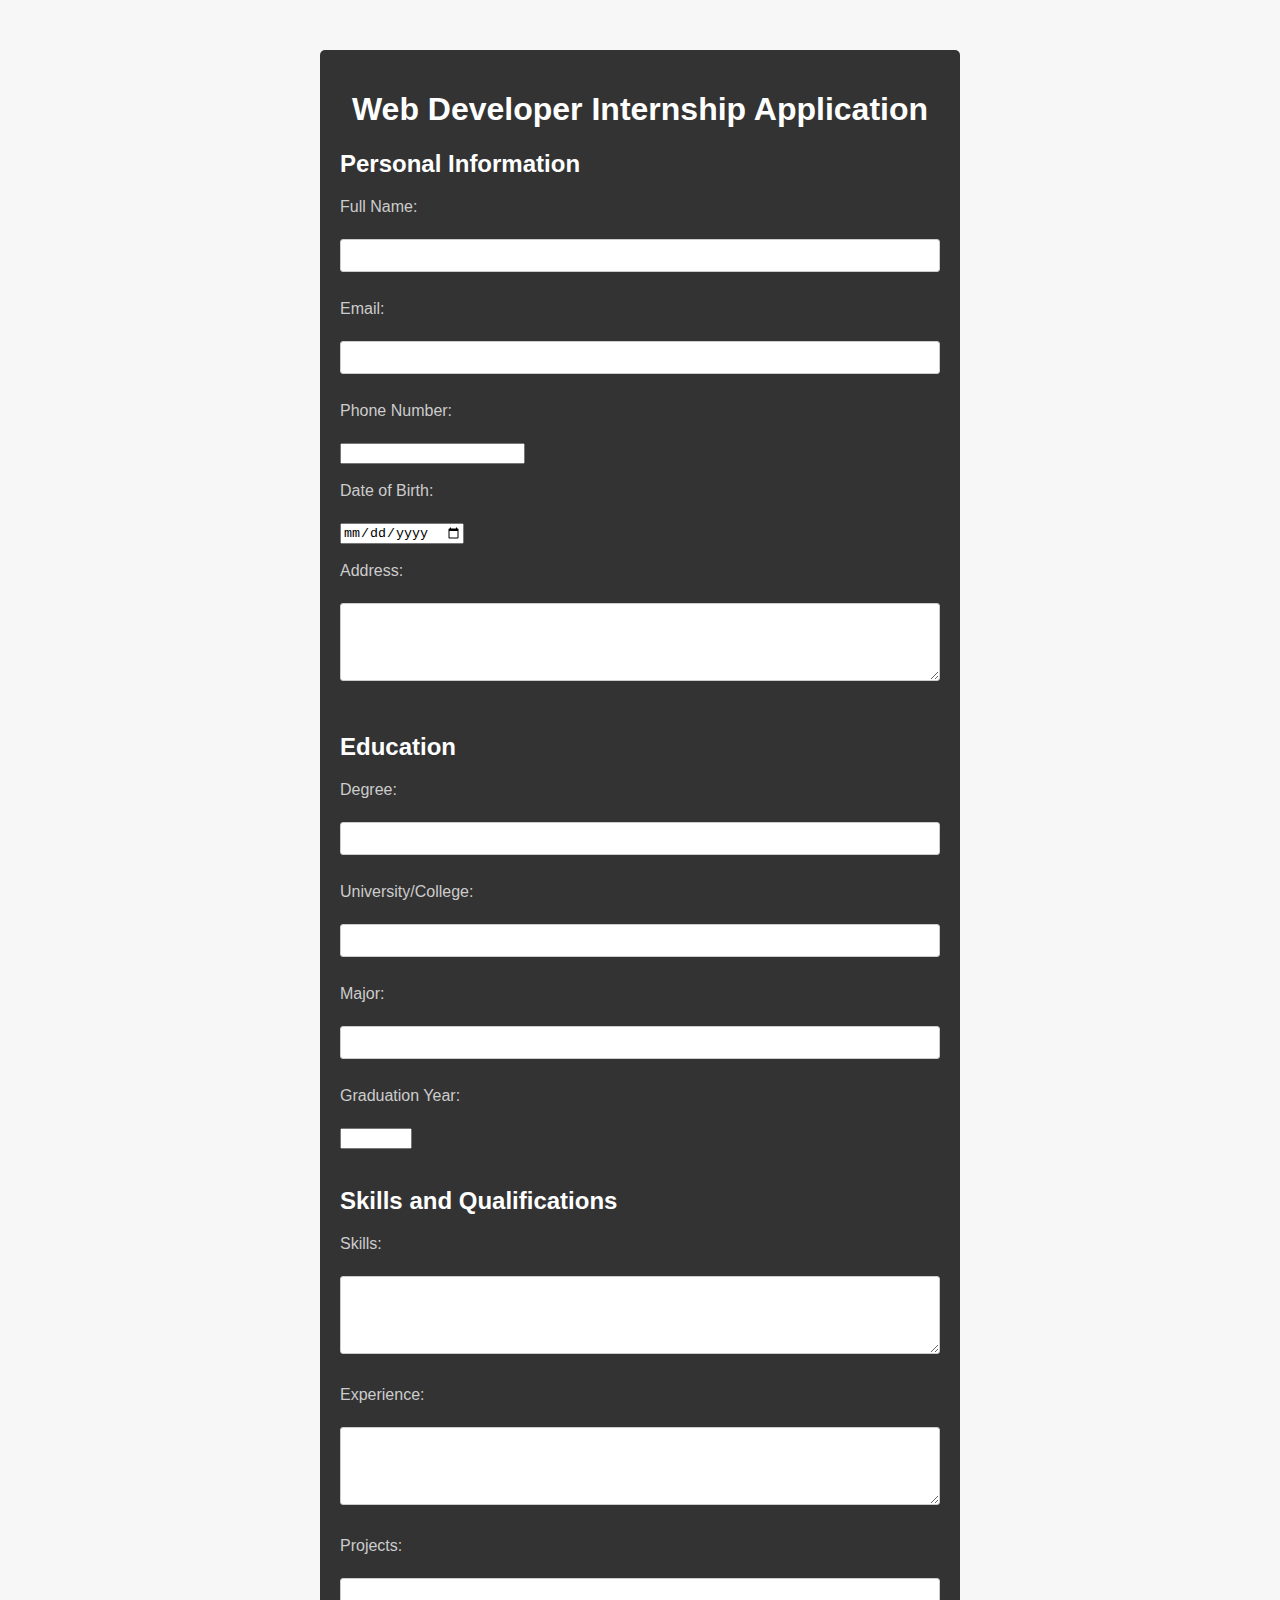
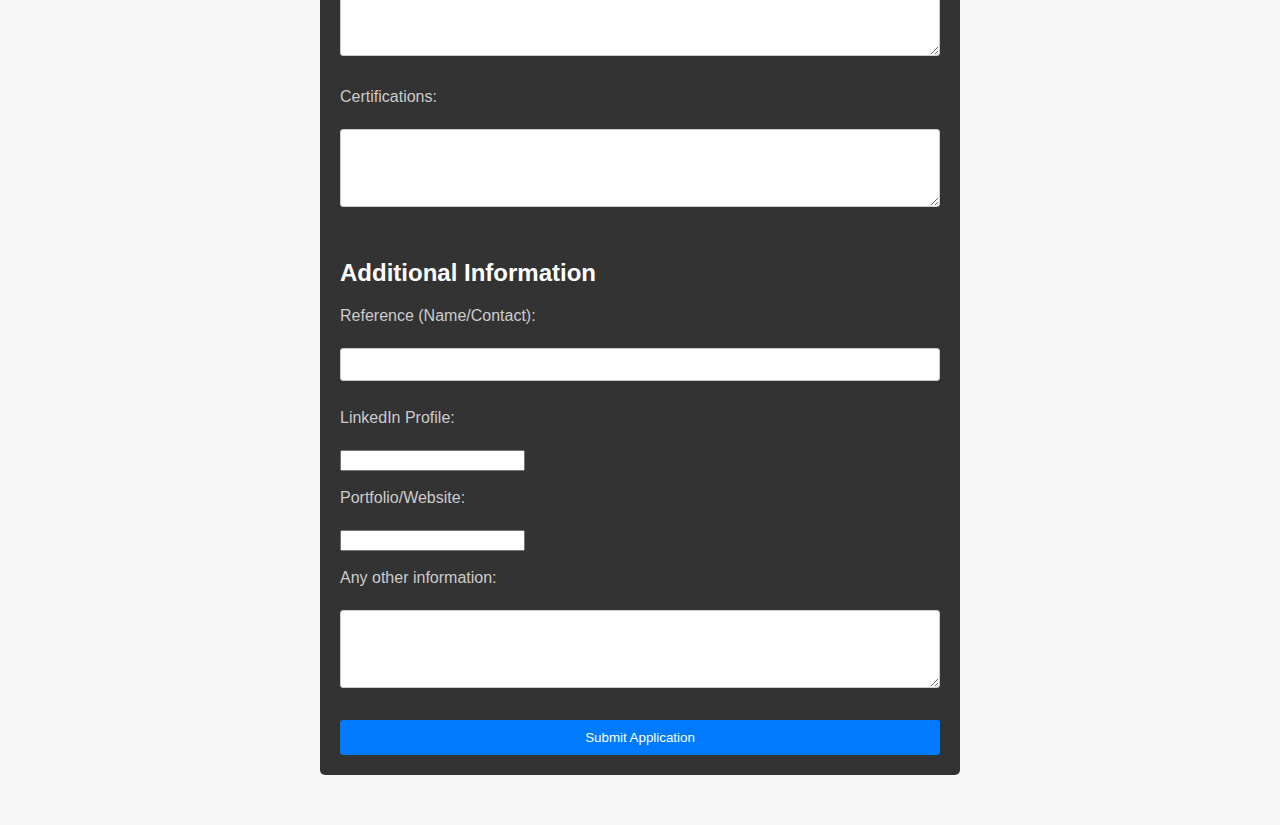
==== form.html @ cfcf1c3f "BIZNUSION WEBSITE" ====
<!DOCTYPE html>
<html>
<head>
    <title>Web Developer Internship Application</title>
    <style>
        body {
            font-family: Arial, sans-serif;
            background-color: #f7f7f7;
            margin: 0;
            padding: 0;
        }
        .container {
            max-width: 600px;
            margin: 50px auto;
            padding: 20px;
            background-color: #333;
            color: #fff;
            border-radius: 5px;
        }
        h1 {
            text-align: center;
        }
        form {
            max-width: 100%;
            margin-top: 20px;
        }
        label {
            display: block;
            margin-bottom: 5px;
            color: #ccc;
        }
        input[type="text"],
        input[type="email"],
        textarea {
            width: 100%;
            padding: 8px;
            margin-bottom: 10px;
            border: 1px solid #ccc;
            border-radius: 3px;
            box-sizing: border-box;
        }
        input[type="submit"] {
            background-color: #007bff;
            color: #fff;
            padding: 10px 20px;
            border: none;
            border-radius: 3px;
            cursor: pointer;
            width: 100%;
        }
        input[type="submit"]:hover {
            background-color: #0056b3;
        }
    </style>
</head>
<body>
    <div class="container">
        <h1>Web Developer Internship Application</h1>

        <form 
        action="https://formspree.io/f/myyrldbn"
        method="POST"">
            <h2>Personal Information</h2>
            <label for="name">Full Name:</label><br>
            <input type="text" id="name" name="name" required><br><br>
    
            <label for="email">Email:</label><br>
            <input type="email" id="email" name="email" required><br><br>
    
            <label for="phone">Phone Number:</label><br>
            <input type="tel" id="phone" name="phone" required><br><br>
    
            <label for="dob">Date of Birth:</label><br>
            <input type="date" id="dob" name="dob"><br><br>
    
            <label for="address">Address:</label><br>
            <textarea id="address" name="address" rows="4" cols="50"></textarea><br><br>
    
            <h2>Education</h2>
            <label for="degree">Degree:</label><br>
            <input type="text" id="degree" name="degree" required><br><br>
    
            <label for="university">University/College:</label><br>
            <input type="text" id="university" name="university" required><br><br>
    
            <label for="major">Major:</label><br>
            <input type="text" id="major" name="major" required><br><br>
    
            <label for="grad_year">Graduation Year:</label><br>
            <input type="number" id="grad_year" name="grad_year" min="1900" max="2099" required><br><br>
    
            <h2>Skills and Qualifications</h2>
            <label for="skills">Skills:</label><br>
            <textarea id="skills" name="skills" rows="4" cols="50" required></textarea><br><br>
    
            <label for="experience">Experience:</label><br>
            <textarea id="experience" name="experience" rows="4" cols="50" required></textarea><br><br>
    
            <label for="projects">Projects:</label><br>
            <textarea id="projects" name="projects" rows="4" cols="50"></textarea><br><br>
    
            <label for="certifications">Certifications:</label><br>
            <textarea id="certifications" name="certifications" rows="4" cols="50"></textarea><br><br>
    
            <h2>Additional Information</h2>
            <label for="reference">Reference (Name/Contact):</label><br>
            <input type="text" id="reference" name="reference"><br><br>
    
            <label for="linkedin">LinkedIn Profile:</label><br>
            <input type="url" id="linkedin" name="linkedin"><br><br>
    
            <label for="portfolio">Portfolio/Website:</label><br>
            <input type="url" id="portfolio" name="portfolio"><br><br>
    
            <label for="other_info">Any other information:</label><br>
            <textarea id="other_info" name="other_info" rows="4" cols="50"></textarea><br><br>
    
            <input type="submit" value="Submit Application">
        </form>
    </div>
</body>
</html>
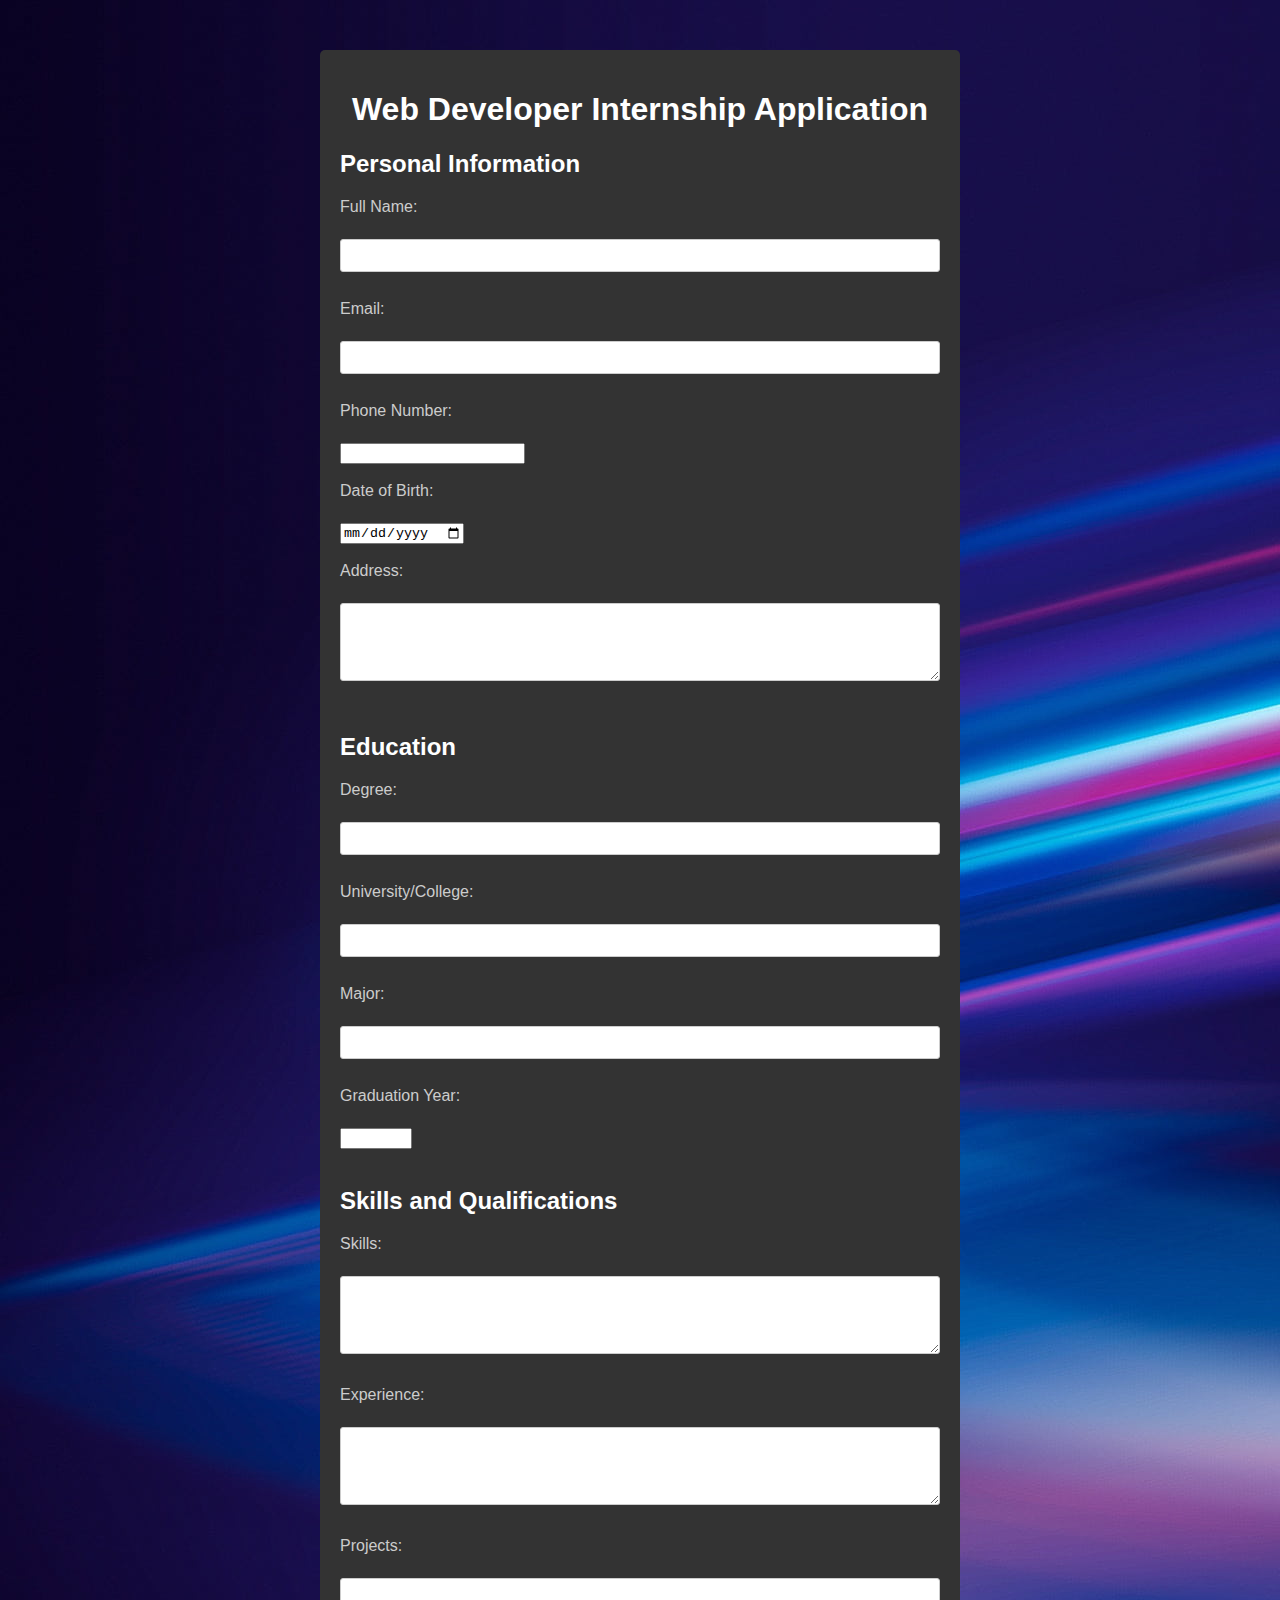
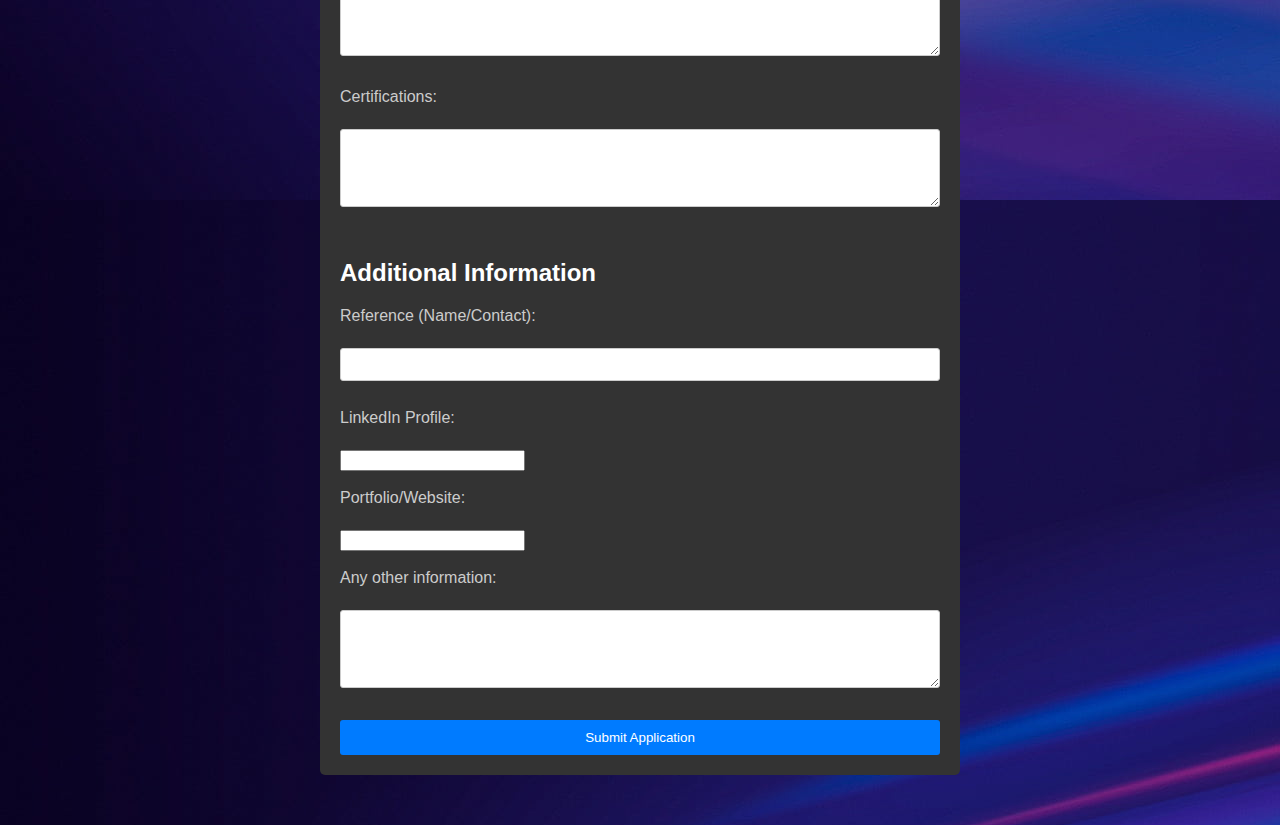
==== commit 24772930: "formchanges" ====
--- a/form.html
+++ b/form.html
@@ -8,6 +8,7 @@
             background-color: #f7f7f7;
             margin: 0;
             padding: 0;
+            background-image:url('background.jpg')
         }
         .container {
             max-width: 600px;
